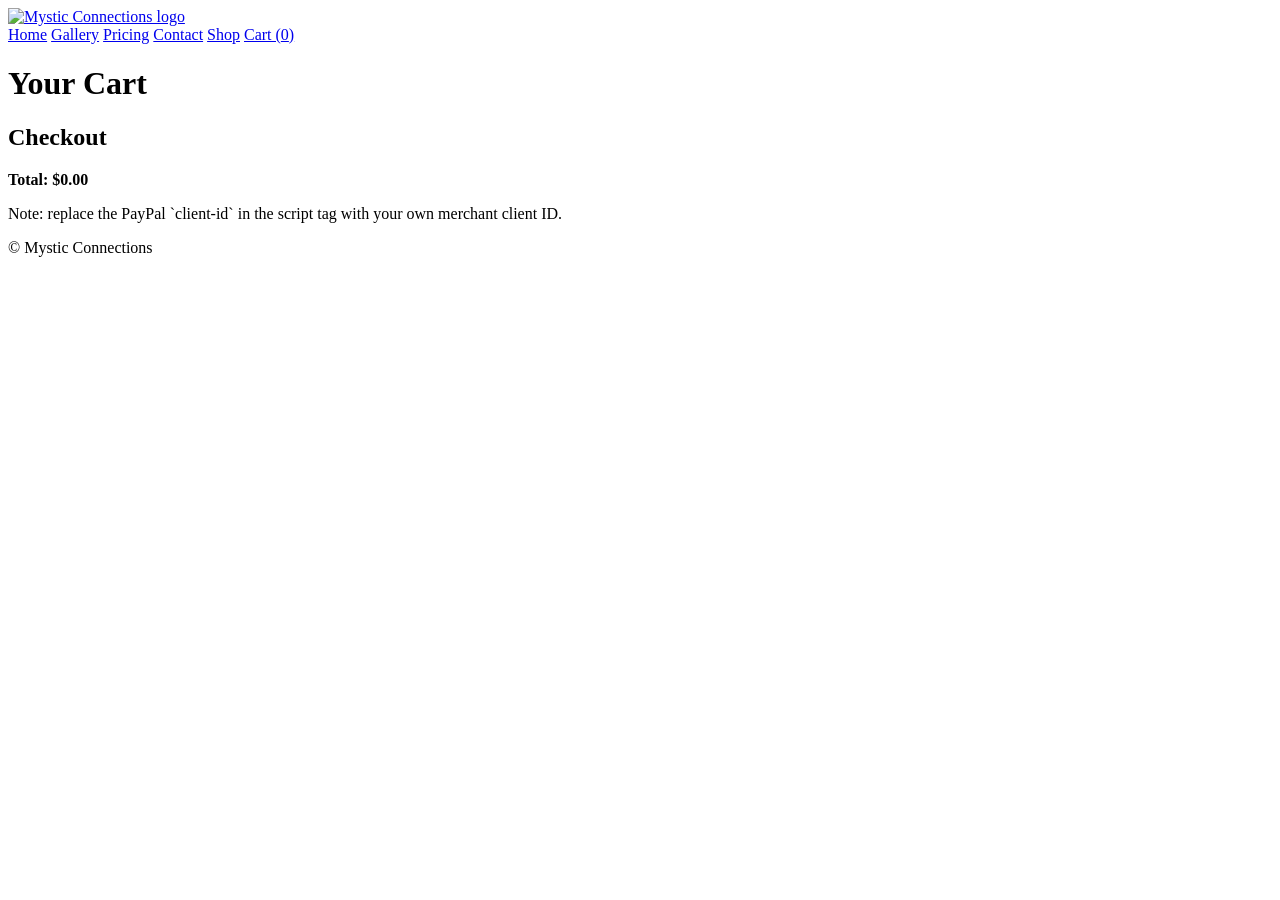
==== cart.html @ 417ffe3c "Add files via upload" ====
<!doctype html>
<html lang="en">
  <head>
    <meta charset="utf-8" />
    <meta name="viewport" content="width=device-width,initial-scale=1" />
    <title>Cart — Mystic Connections</title>
    <meta name="description" content="Your cart and checkout." />
    <link href="https://fonts.googleapis.com/css2?family=Playfair+Display:wght@400;600;700&family=Montserrat:wght@300;400;600&display=swap" rel="stylesheet">
    <link rel="stylesheet" href="css/styles.css" />
  </head>
  <body>
    <header class="site-header">
      <div class="container header-inner">
        <a class="logo" href="index.html"><img src="assets/logo.svg" alt="Mystic Connections logo"/></a>
        <nav class="main-nav">
          <a href="index.html">Home</a>
          <a href="gallery.html">Gallery</a>
          <a href="pricing.html">Pricing</a>
          <a href="contact.html">Contact</a>
          <a href="products.html">Shop</a>
          <a href="cart.html" class="cart-link">Cart (<span id="cart-count">0</span>)</a>
        </nav>
      </div>
    </header>

    <main class="container">
      <h1>Your Cart</h1>
      <div id="cart-container"></div>

      <section id="checkout" style="margin-top:20px;">
        <h2>Checkout</h2>
        <div id="cart-total" style="margin-bottom:12px;font-weight:700">Total: $0.00</div>
        <div id="paypal-buttons"></div>
        <p class="muted">Note: replace the PayPal `client-id` in the script tag with your own merchant client ID.</p>
      </section>
    </main>

    <footer class="site-footer">
      <div class="container footer-inner">© Mystic Connections</div>
    </footer>

    <!-- PayPal SDK (replace YOUR_PAYPAL_CLIENT_ID below) -->
    <script src="https://www.paypal.com/sdk/js?client-id=YOUR_PAYPAL_CLIENT_ID&currency=USD"></script>
    <script src="js/cart.js"></script>
    <script src="js/main.js"></script>
  </body>
</html>
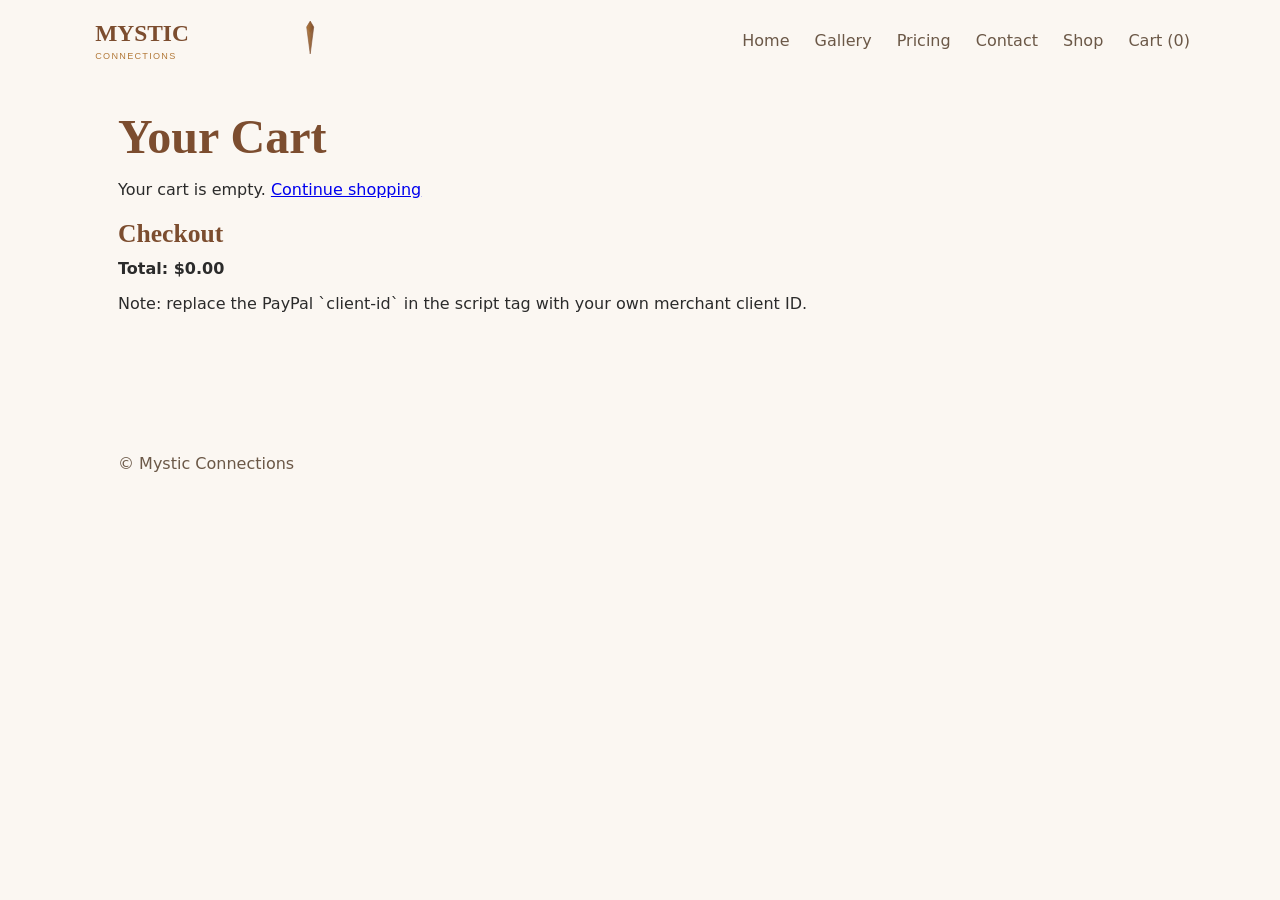
==== commit 1296fdea: "Add files via upload" ====
--- a/cart.html
+++ b/cart.html
@@ -6,12 +6,12 @@
     <title>Cart — Mystic Connections</title>
     <meta name="description" content="Your cart and checkout." />
     <link href="https://fonts.googleapis.com/css2?family=Playfair+Display:wght@400;600;700&family=Montserrat:wght@300;400;600&display=swap" rel="stylesheet">
-    <link rel="stylesheet" href="css/styles.css" />
+    <link rel="stylesheet" href="styles.css" />
   </head>
   <body>
     <header class="site-header">
       <div class="container header-inner">
-        <a class="logo" href="index.html"><img src="assets/logo.svg" alt="Mystic Connections logo"/></a>
+        <a class="logo" href="index.html"><img src="logo.svg" alt="Mystic Connections logo"/></a>
         <nav class="main-nav">
           <a href="index.html">Home</a>
           <a href="gallery.html">Gallery</a>
@@ -41,7 +41,7 @@
 
     <!-- PayPal SDK (replace YOUR_PAYPAL_CLIENT_ID below) -->
     <script src="https://www.paypal.com/sdk/js?client-id=YOUR_PAYPAL_CLIENT_ID&currency=USD"></script>
-    <script src="js/cart.js"></script>
-    <script src="js/main.js"></script>
+    <script src="cart.js"></script>
+    <script src="main.js"></script>
   </body>
 </html>
--- a/styles.css
+++ b/styles.css
@@ -0,0 +1,97 @@
+:root{
+  --accent:#b37a3a;
+  --accent-dark:#7c4d2f;
+  --muted:#6b5847;
+  --bg:#fbf7f2;
+  --card:#fff;
+  --line:#e9e1d9;
+  --text:#2b2b2b;
+}
+*{box-sizing:border-box}
+html,body{height:100%}
+body{font-family:Montserrat, system-ui, -apple-system, 'Segoe UI', Roboto, 'Helvetica Neue', Arial; margin:0; background:var(--bg); color:var(--text);-webkit-font-smoothing:antialiased}
+.container{max-width:1100px;margin:0 auto;padding:28px}
+.hero-text h1{margin-top:0}
+
+/* Headings use serif for elegant look */
+h1,h2,h3{
+  font-family:'Playfair Display', serif;
+  color:var(--accent-dark);
+  margin:0 0 10px;
+}
+h1{font-size:3rem}
+h2{font-size:1.6rem;font-weight:600}
+h3{font-size:1.1rem}
+.site-header{background:transparent;border-bottom:1px solid transparent}
+.header-inner{display:flex;align-items:center;justify-content:space-between;padding:12px 0}
+.logo img{height:52px}
+.main-nav a{margin-left:20px;color:var(--muted);text-decoration:none;font-weight:500}
+.main-nav a:hover{color:var(--accent-dark)}
+
+/* Hero */
+.hero{padding:56px 0}
+.hero-inner{display:grid;grid-template-columns:1fr 420px;gap:36px;align-items:center}
+.hero-text .eyebrow{font-family:Montserrat;letter-spacing:2px;text-transform:uppercase;color:var(--muted);font-size:0.85rem;margin-bottom:8px}
+.hero-text h1{font-family:'Playfair Display', serif;font-size:3rem;margin:0 0 12px;color:var(--accent-dark);font-weight:600}
+.tagline{color:var(--muted);max-width:38rem}
+.btn{display:inline-block;padding:10px 18px;border-radius:6px;background:transparent;border:1px solid var(--accent-dark);color:var(--accent-dark);text-decoration:none;font-weight:600}
+.btn.primary{background:var(--accent);color:#fff;border-color:var(--accent)}
+
+/* Mosaic images on right */
+.hero-mosaic{display:flex;gap:12px}
+.mosaic-col{display:flex;flex-direction:column;gap:12px}
+.hero-mosaic img{width:100%;height:160px;object-fit:cover;border-radius:6px;border:1px solid var(--line);box-shadow:0 6px 18px rgba(16,24,40,0.06)}
+
+/* Featured / categories */
+.grid{display:grid;grid-template-columns:repeat(auto-fit,minmax(180px,1fr));gap:22px;margin-top:12px}
+.card{background:transparent;padding:14px;border-radius:6px;text-align:center}
+.card img{width:120px;height:120px;object-fit:cover;border-radius:50%;border:6px solid #fff;box-shadow:0 6px 18px rgba(16,24,40,0.06)}
+.card h3{font-family:'Playfair Display', serif;margin:12px 0 6px;color:var(--accent-dark)}
+.card p{color:var(--muted);font-size:0.95rem}
+
+/* Category tabs (shop) */
+.category-tabs{display:flex;flex-wrap:wrap;gap:10px;margin-bottom:18px}
+.category-tabs .cat.btn{
+  display:inline-block;
+  padding:8px 14px;
+  border-radius:6px;
+  background:transparent;
+  border:1px solid var(--line);
+  color:var(--muted);
+  cursor:pointer;
+  font-weight:600;
+}
+.category-tabs .cat.btn:hover{border-color:var(--accent-dark);color:var(--accent-dark)}
+.category-tabs .cat.btn.active{background:var(--accent);color:#fff;border-color:var(--accent)}
+
+/* Product cards */
+.product-grid{display:grid;grid-template-columns:repeat(auto-fit,minmax(220px,1fr));gap:18px}
+.product-card{background:#fff;border:1px solid var(--line);padding:0;border-radius:6px;overflow:hidden}
+.product-card img{width:100%;height:200px;object-fit:cover}
+.product-card .meta{display:flex;justify-content:space-between;align-items:center;padding:12px 14px;font-weight:600;color:var(--accent-dark);font-family:'Playfair Display', serif}
+.product-card .price{background:var(--accent);color:#fff;padding:6px 10px;border-radius:6px;font-weight:700}
+
+/* Gallery masonry */
+.masonry{column-count:3;column-gap:16px}
+.masonry-item{display:inline-block;width:100%;margin:0 0 12px}
+.masonry-item img{width:100%;border-radius:8px;border:1px solid var(--line)}
+.lightbox{position:fixed;inset:0;display:none;align-items:center;justify-content:center;background:rgba(0,0,0,0.7)}
+.lightbox img{max-width:90%;max-height:80%}
+
+.contact-grid{display:grid;grid-template-columns:1fr 320px;gap:24px}
+.contact-form label{display:block;margin-bottom:10px}
+.contact-form input,.contact-form textarea,.contact-form select{width:100%;padding:10px;border:1px solid #efe7df;border-radius:6px;background:#fff}
+.site-footer{background:transparent;border-top:1px solid transparent;padding:28px 0;margin-top:40px;color:var(--muted)}
+
+@media (max-width:1000px){
+  .hero-inner{grid-template-columns:1fr 320px}
+  .masonry{column-count:2}
+}
+
+@media (max-width:760px){
+  .hero-inner{grid-template-columns:1fr;gap:18px}
+  .hero-mosaic{order:2}
+  .masonry{column-count:1}
+  .main-nav{display:none}
+  .container{padding:18px}
+}
